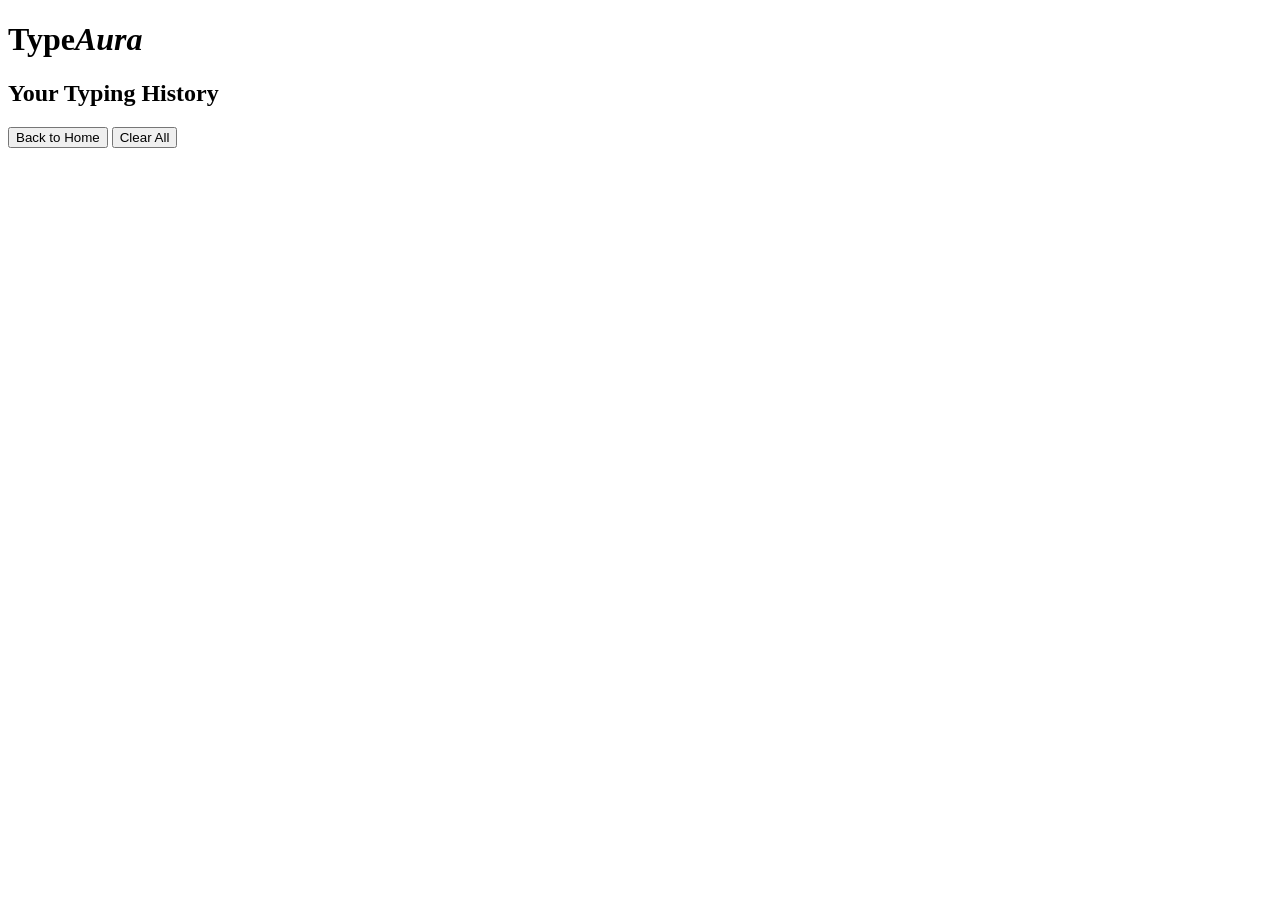
==== history.html @ 64f1a613 "Added a html file that contains user's history" ====
<!DOCTYPE html>
<html>

<head>
	<title>TypeAura_History</title>
	<meta name="viewport" content="width=device-width, initial-scale=1.0">
	<meta charset="UTF-8">
</head>

<body>
	<div class="logo">
		<h1>Type<i>Aura</i></h1>
	</div>
	<h2>Your Typing History</h2>
	<div id="history-table"></div>
	<div class="buttons">
		<button onclick="window.location.href='index.html'">Back to Home</button>
		<button onclick="clearHistory()">Clear All</button>
	</div>

</body>

</html>
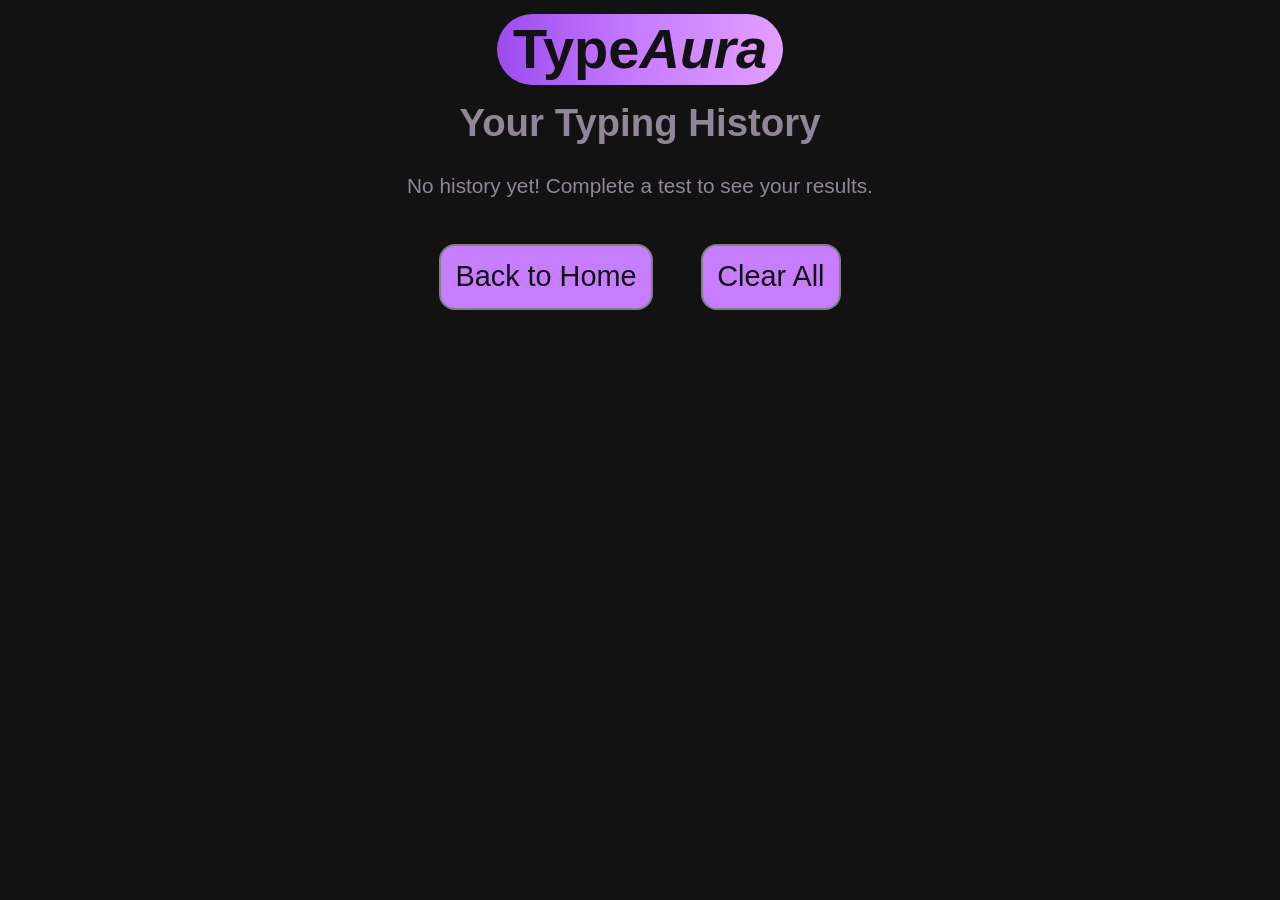
==== commit 217b4492: "Fixed char based wrapping to prevent mid-word breaks" ====
--- a/history.html
+++ b/history.html
@@ -5,19 +5,22 @@
 	<title>TypeAura_History</title>
 	<meta name="viewport" content="width=device-width, initial-scale=1.0">
 	<meta charset="UTF-8">
+
+	<link rel="stylesheet" href="typing_history.css">
 </head>
 
 <body>
 	<div class="logo">
 		<h1>Type<i>Aura</i></h1>
 	</div>
-	<h2>Your Typing History</h2>
+	<h2 class="heading">Your Typing History</h2>
 	<div id="history-table"></div>
 	<div class="buttons">
 		<button onclick="window.location.href='index.html'">Back to Home</button>
-		<button onclick="clearHistory()">Clear All</button>
+		<button id="clear-btn">Clear All</button>
 	</div>
 
+	<script src="typing_history.js"></script>
 </body>
 
 </html>
--- a/typing_history.css
+++ b/typing_history.css
@@ -0,0 +1,96 @@
+*{
+	margin: 0;
+	padding: 0;
+	font-family: "Poppins",sans-serif;
+}
+
+body{
+  background-color: #121212;
+	color: #ffffff;
+}
+
+.logo{
+	display: flex;
+	justify-content: center;
+	align-items: baseline;
+	margin-top: 0.9rem;
+ 	margin-bottom: 1rem;
+	color: #f595fe;
+}
+
+.logo h1{
+	display: flex;
+	font-size: 3.5rem;
+	background:linear-gradient(90deg,#9c4bed,#c77dff,#e39ffe);
+	color: #121212;
+	border-radius: 9999px;
+	padding-left: 1rem;
+	padding-right: 1rem;
+	padding-top: 0.4rem;
+	padding-bottom: 0.5rem;
+	line-height: 1;
+}
+
+.heading{
+	font-size: 2.4rem;
+	margin-bottom: 0rem;
+	color: #908697;
+	text-align: center;
+	margin-bottom: 1.8rem;
+}
+
+table{
+	margin: 0 auto;
+	table-layout: auto;
+	border-collapse: collapse;
+}
+
+th{
+	background-color: #e39ffe;
+	color: #121212;
+	font-size: 2rem;
+	padding: 0.8rem;
+	border: 2px solid white;
+}
+
+td{
+	background-color: #121212;
+	color: white;
+	text-align: center;
+	font-size: 1.4rem;
+	padding: 0.8rem;
+	border: 2px solid white;
+}
+
+th:nth-child(2),td:nth-child(2){
+	min-width: 2.9rem;
+}
+
+.buttons{
+	display: flex;
+	justify-content: center;
+	gap: 3rem;
+	margin-top: 2.9rem;
+}
+
+.buttons button{
+	padding: 0.9rem;
+	font-size: 1.8rem;
+	color: #121212;
+	background-color: #c77dff;
+	border: 2px solid gray;
+	border-radius: 1rem;
+	cursor: pointer;
+}
+
+.buttons button:hover{
+	transform: scale(1.1);
+	transition: 0.8s;
+}
+
+.noHistory{
+	text-align: center;
+	color: #908697;
+	font-size: 1.3rem;
+	margin-bottom: 0.4rem;
+}
